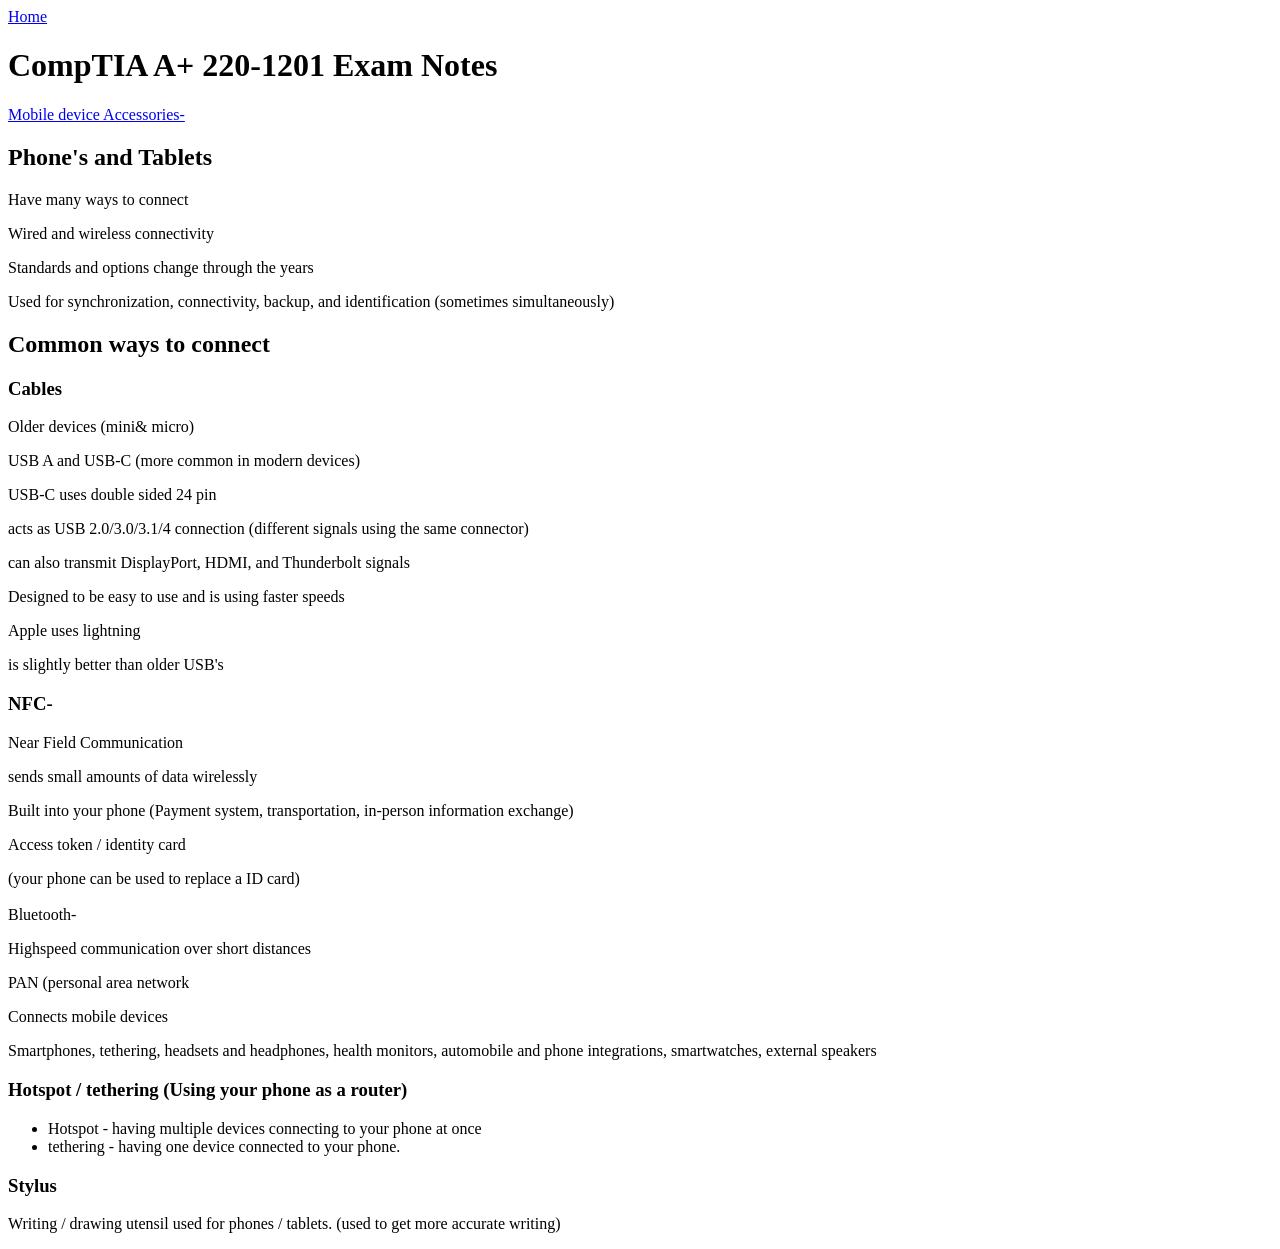
==== 220-1201.html @ 46f985c1 "Refactor HTML structure and improve content layout Reorganized content structure and added headings " ====
<html> 
	<header>
		<title>220-1201 Exam Objectives</title>
	</header>
    <a href="home.html">Home</a>
    <h1>CompTIA A+ 220-1201 Exam Notes</h1>

<a href="mobile_devices.html">Mobile device Accessories-</a>

<h2>Phone's and Tablets</h2>
		<p>Have many ways to connect</p>
	<p>Wired and wireless connectivity</p>
		<p>Standards and options change through the years</p>
	<p>Used for synchronization, connectivity, backup, and identification (sometimes simultaneously)</p>
	
	<h2>Common ways to connect</h2>
		<h3>Cables</h3>
		<p>Older devices (mini& micro)</p>
		<p>USB A and USB-C (more common in modern devices)</p>
			<p>USB-C uses double sided 24 pin</p> 
				<p>acts as USB 2.0/3.0/3.1/4 connection (different signals using the same connector)</p>
				<p>can also transmit DisplayPort, HDMI, and Thunderbolt signals</p>
				<p>Designed to be easy to use and is using faster speeds</p>
		<p>Apple uses lightning</p>
			<p>is slightly better than older USB's</p>
	<h3>NFC-</h3>
		<p>Near Field Communication</p>
			<p>sends small amounts of data wirelessly</p>
			<p>Built into your phone (Payment system, transportation, in-person information exchange)</p>
				
			<p>Access token / identity card</p>
				<p>(your phone can be used to replace a ID card)</p>
	<h3></h3>Bluetooth-
		<p></p>Highspeed communication over short distances
			<p></p>PAN (personal area network
		<p></p>Connects mobile devices
			<p></p>Smartphones, tethering, headsets and headphones, health monitors, automobile and phone integrations, smartwatches, external speakers
	
	<h3>Hotspot / tethering (Using your phone as a router)</h3>
	<ul>
		<li>Hotspot - having multiple devices connecting to your phone at once</li>
		<li>tethering - having one device connected to your phone.</li>
	</ul>	
	<h3>Stylus</h3>
		<p>Writing / drawing utensil used for phones / tablets. (used to get more accurate writing)</p>
</html>
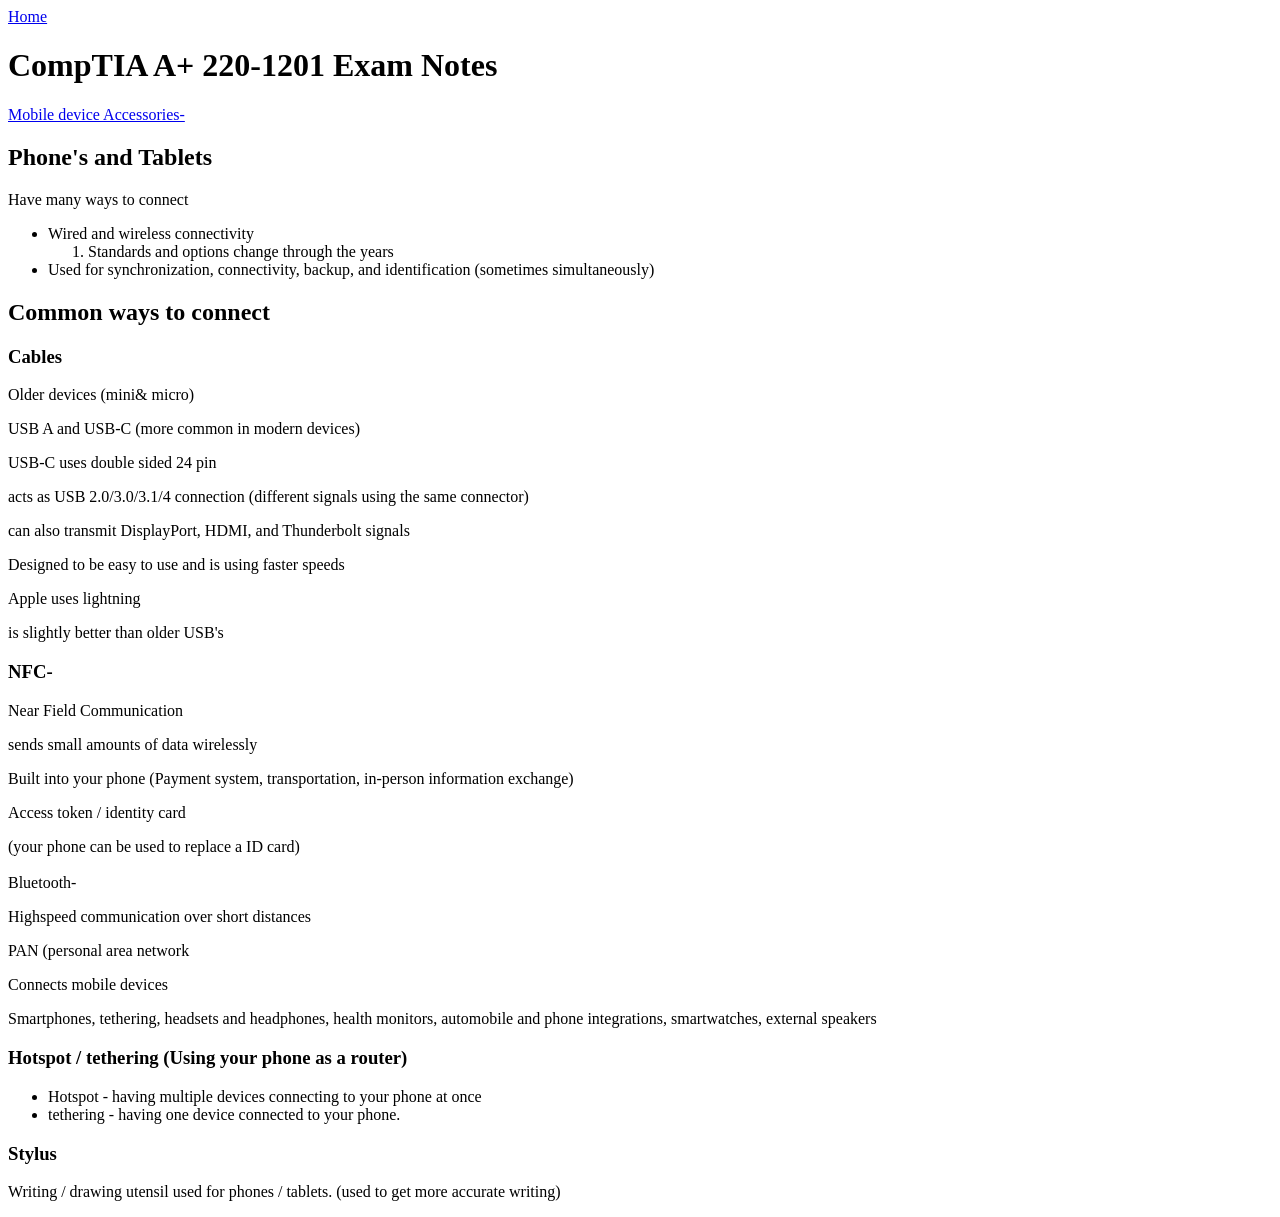
==== commit daae70e4: "Refactor HTML for 220-1201 Exam Objectives Refactored HTML structure to improve readability and orga" ====
--- a/220-1201.html
+++ b/220-1201.html
@@ -2,16 +2,20 @@
 	<header>
 		<title>220-1201 Exam Objectives</title>
 	</header>
-    <a href="home.html">Home</a>
+    <a href="index.html">Home</a>
     <h1>CompTIA A+ 220-1201 Exam Notes</h1>
 
 <a href="mobile_devices.html">Mobile device Accessories-</a>
 
 <h2>Phone's and Tablets</h2>
 		<p>Have many ways to connect</p>
-	<p>Wired and wireless connectivity</p>
-		<p>Standards and options change through the years</p>
-	<p>Used for synchronization, connectivity, backup, and identification (sometimes simultaneously)</p>
+	<ul>
+		<li>Wired and wireless connectivity</li>
+		<ol>
+			<li>Standards and options change through the years</li>
+		</ol>
+		<li>Used for synchronization, connectivity, backup, and identification (sometimes simultaneously)</li>
+	</ul>
 	
 	<h2>Common ways to connect</h2>
 		<h3>Cables</h3>
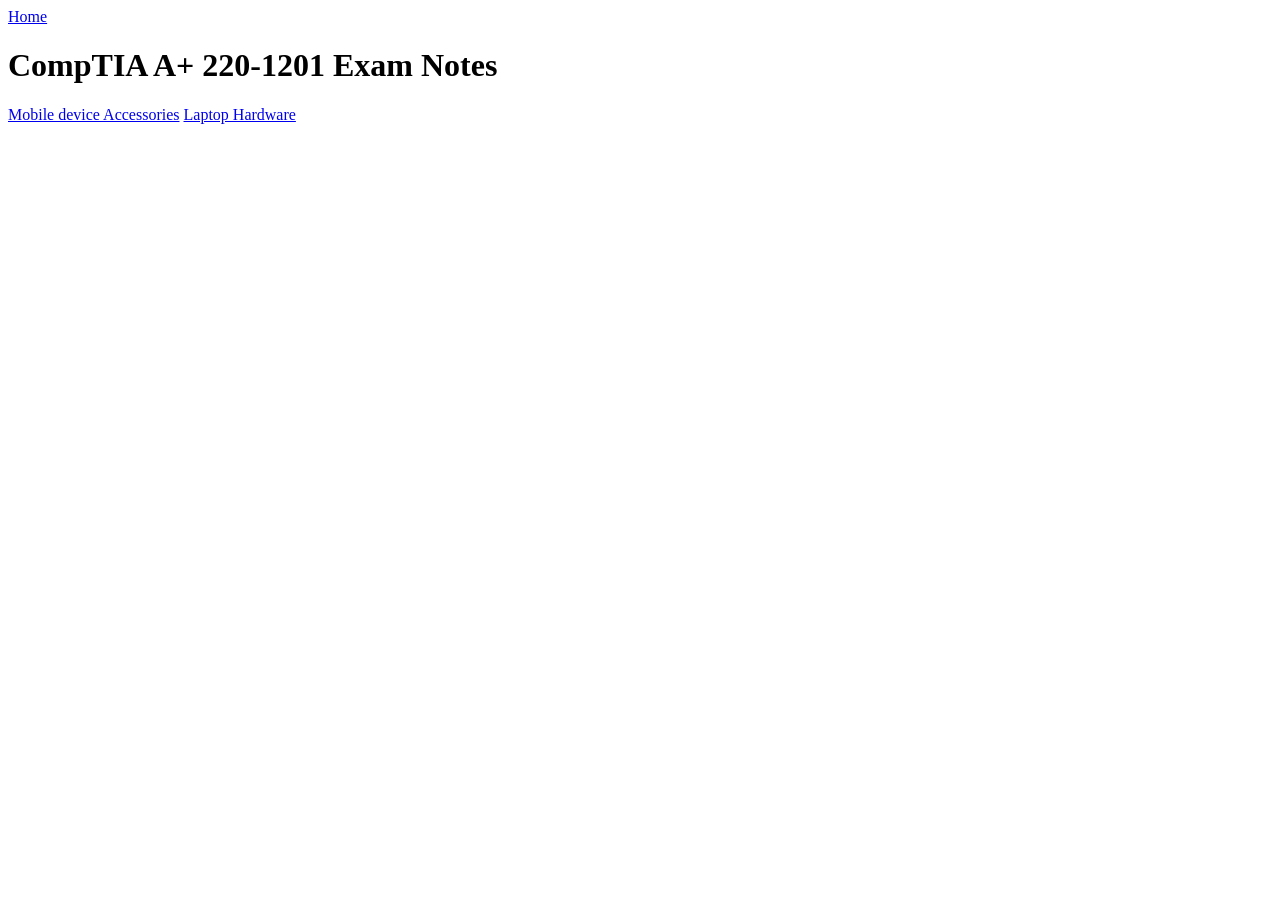
==== commit fba4319b: "Refactor HTML structure and add links Added a body section and a link to Laptop Hardware." ====
--- a/220-1201.html
+++ b/220-1201.html
@@ -1,50 +1,15 @@
 <html> 
 	<header>
 		<title>220-1201 Exam Objectives</title>
+		 <link rel="stylesheet" href=styles.css">
 	</header>
-    <a href="index.html">Home</a>
-    <h1>CompTIA A+ 220-1201 Exam Notes</h1>
+	<body>
+		<a href="index.html">Home</a>
+		<h1>CompTIA A+ 220-1201 Exam Notes</h1>
+		<a href="mobile_devices.html">Mobile device Accessories</a>
+		<a href="Hardware.html"> Laptop Hardware</a>
+	</body>
 
-<a href="mobile_devices.html">Mobile device Accessories-</a>
 
-<h2>Phone's and Tablets</h2>
-		<p>Have many ways to connect</p>
-	<ul>
-		<li>Wired and wireless connectivity</li>
-		<ol>
-			<li>Standards and options change through the years</li>
-		</ol>
-		<li>Used for synchronization, connectivity, backup, and identification (sometimes simultaneously)</li>
-	</ul>
-	
-	<h2>Common ways to connect</h2>
-		<h3>Cables</h3>
-		<p>Older devices (mini& micro)</p>
-		<p>USB A and USB-C (more common in modern devices)</p>
-			<p>USB-C uses double sided 24 pin</p> 
-				<p>acts as USB 2.0/3.0/3.1/4 connection (different signals using the same connector)</p>
-				<p>can also transmit DisplayPort, HDMI, and Thunderbolt signals</p>
-				<p>Designed to be easy to use and is using faster speeds</p>
-		<p>Apple uses lightning</p>
-			<p>is slightly better than older USB's</p>
-	<h3>NFC-</h3>
-		<p>Near Field Communication</p>
-			<p>sends small amounts of data wirelessly</p>
-			<p>Built into your phone (Payment system, transportation, in-person information exchange)</p>
-				
-			<p>Access token / identity card</p>
-				<p>(your phone can be used to replace a ID card)</p>
-	<h3></h3>Bluetooth-
-		<p></p>Highspeed communication over short distances
-			<p></p>PAN (personal area network
-		<p></p>Connects mobile devices
-			<p></p>Smartphones, tethering, headsets and headphones, health monitors, automobile and phone integrations, smartwatches, external speakers
-	
-	<h3>Hotspot / tethering (Using your phone as a router)</h3>
-	<ul>
-		<li>Hotspot - having multiple devices connecting to your phone at once</li>
-		<li>tethering - having one device connected to your phone.</li>
-	</ul>	
-	<h3>Stylus</h3>
-		<p>Writing / drawing utensil used for phones / tablets. (used to get more accurate writing)</p>
+
 </html>
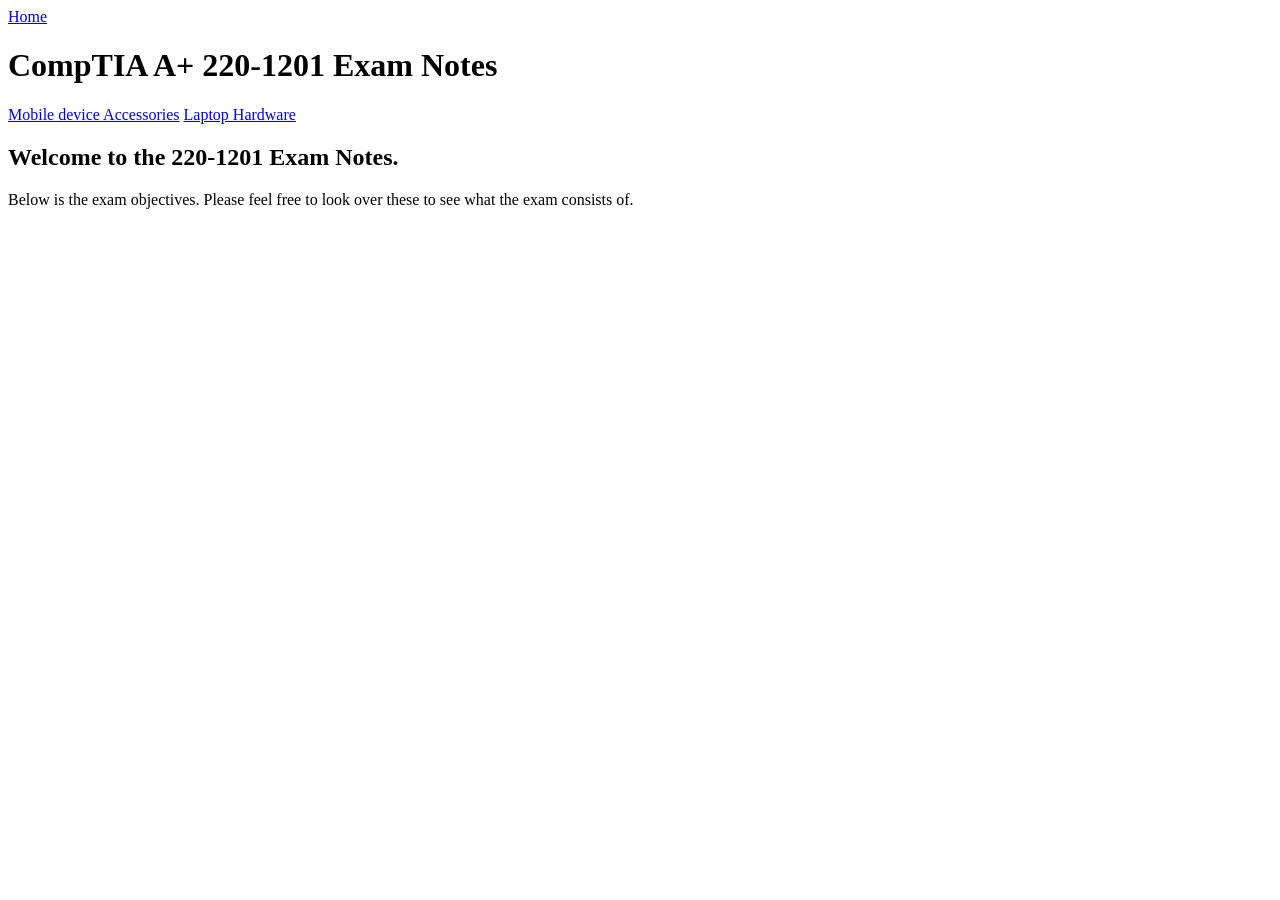
==== commit 01f0fa52: "Refactor HTML structure and add introductory content" ====
--- a/220-1201.html
+++ b/220-1201.html
@@ -1,15 +1,35 @@
-<html> 
-	<header>
-		<title>220-1201 Exam Objectives</title>
-		 <link rel="stylesheet" href=styles.css">
-	</header>
-	<body>
-		<a href="index.html">Home</a>
-		<h1>CompTIA A+ 220-1201 Exam Notes</h1>
-		<a href="mobile_devices.html">Mobile device Accessories</a>
-		<a href="Hardware.html"> Laptop Hardware</a>
-	</body>
+<div class="html">
+	<html> 
+		<div class="head">
+			<head>
+				<div class="title">
+					<title>220-1201 Exam Objectives</title>
+				</div> <!--title-->
+				<div class="stylesheet">
+					<link rel="stylesheet" href=styles.css">
+				</div> <!--stylesheet-->
+				 
+			</head>	
+		</div> <!--head-->
+		<div id="body">
+			<body>
+				<div id="home">
+					<a href="index.html">Home</a>
+				</div> <!--home-->
+				<div id="header">
+					<h1>CompTIA A+ 220-1201 Exam Notes</h1>
+				</div> <!--header-->
+				<div id="navigation">
+					<a href="mobile_devices.html">Mobile device Accessories</a>
+					<a href="Hardware.html"> Laptop Hardware</a>
+				</div> <!--navigation-->
+				<div id="intro">
+					<h2>Welcome to the 220-1201 Exam Notes.</h2>
+					<p>Below is the exam objectives. Please feel free to look over these to see what the exam consists of.</p>
+				</div> <!--intro-->
 
+			</body>
+		</div> <!--body-->
+	</html>
 
-
-</html>
+</div> <!--html-->
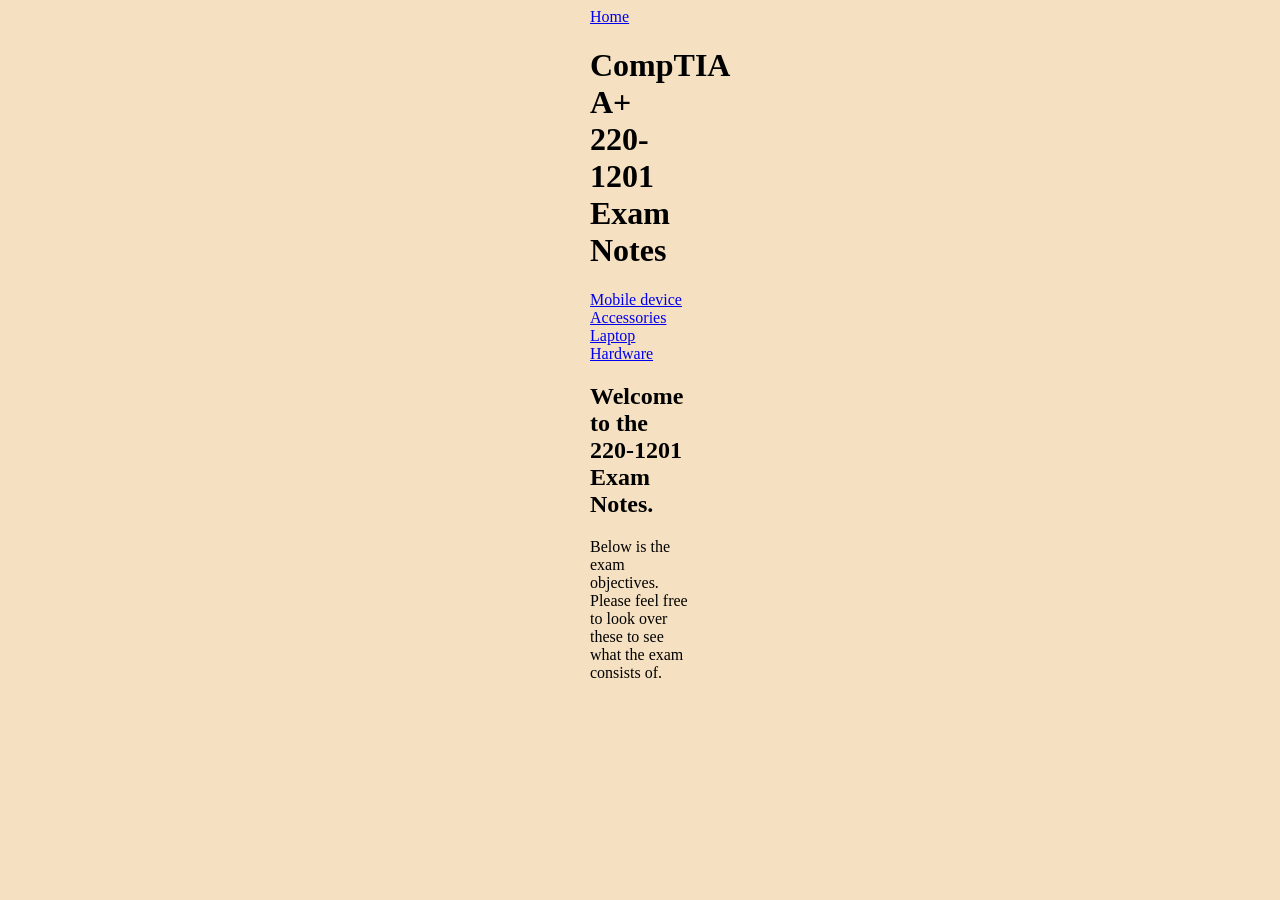
==== commit b548aece: "Fix HTML structure and formatting" ====
--- a/220-1201.html
+++ b/220-1201.html
@@ -1,12 +1,13 @@
-<div class="html">
-	<html> 
-		<div class="head">
+<!DOCTYPE html>
+<div id="html">
+	<html lang="en"> 
+		<div id="head">
 			<head>
-				<div class="title">
+				<div id="title">
 					<title>220-1201 Exam Objectives</title>
 				</div> <!--title-->
-				<div class="stylesheet">
-					<link rel="stylesheet" href=styles.css">
+				<div id="stylesheet">
+					<link rel="stylesheet" href="styles.css">
 				</div> <!--stylesheet-->
 				 
 			</head>	
@@ -23,11 +24,14 @@
 					<a href="mobile_devices.html">Mobile device Accessories</a>
 					<a href="Hardware.html"> Laptop Hardware</a>
 				</div> <!--navigation-->
-				<div id="intro">
-					<h2>Welcome to the 220-1201 Exam Notes.</h2>
-					<p>Below is the exam objectives. Please feel free to look over these to see what the exam consists of.</p>
-				</div> <!--intro-->
-
+				<div id="page">
+					<div id="page-title">
+						<h2>Welcome to the 220-1201 Exam Notes.</h2>
+					</div> <!--page-title-->
+					<div id="notes">
+						<p>Below is the exam objectives. Please feel free to look over these to see what the exam consists of.</p>
+					</div> <!--notes-->
+				</div> <!--page-->
 			</body>
 		</div> <!--body-->
 	</html>
--- a/styles.css
+++ b/styles.css
@@ -0,0 +1,8 @@
+#body {
+    margin: auto;
+    hight: 200px;
+    width: 100px;
+}
+body {
+    background-color: rgb(245, 225, 193)
+}
